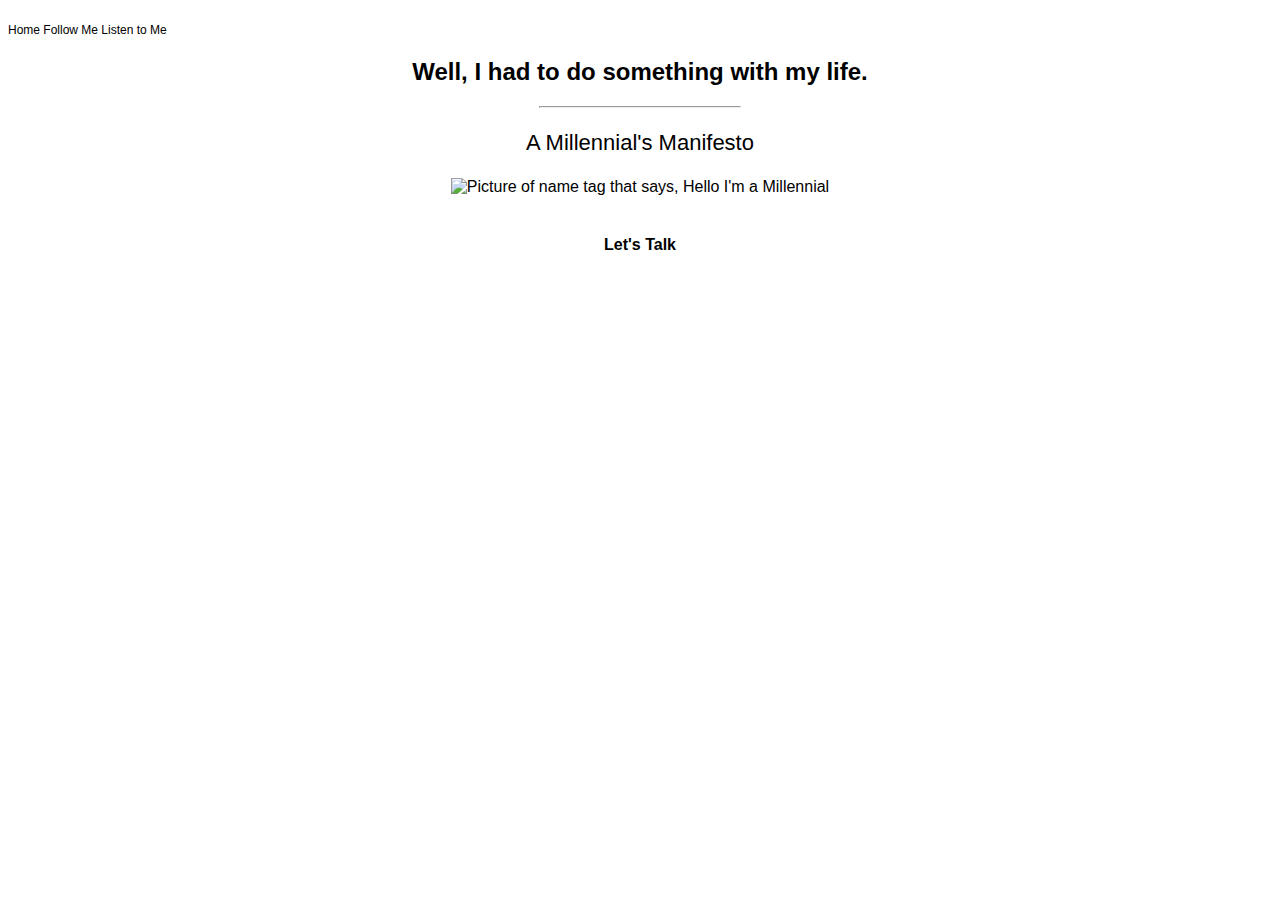
==== unit_3/index.html @ 9d0e6ebc "unit 3 sync" ====
<!DOCTYPE html>
<html>
	<head>
	<link rel="stylesheet" type="text/css" href="css/style.css">
	<title>Brooke Bozich</title>
	</head>

	<body>
		<header> 
			<nav>
		 		<a href="#"> Home </a>
		 		<a href="#"> Follow Me </a>
		 		<a href="#"> Listen to Me </a>
		 	</nav>
		 </header>

		 <section>
		<h2>Well, I had to do something with my life.</h2>
		</section>
	<hr>
		<section>
			<p>A Millennial's Manifesto</p>
			<img src="https://az616578.vo.msecnd.net/files/responsive/cover/main/desktop/2016/05/21/635994520544922936292482262_Millennial.jpg" alt="Picture of name tag that says, Hello I'm a Millennial" title="Millennial Name Tag">
		</section> 

		<footer> 
			<a href="mailto:brookebozich@me.com">Let's Talk</a>
		</footer>

	</body>
</html>
---- unit_3/css/style.css ----
* {

}

h1, h2 {
	text-align: cente r;
	font-family: Helvetica;
}

header{
	text-align: left; 
	margin-top: 20px;	
}

body {
	text-align: center;
	font-family: Helvetica; 		
}

p{
	font-family: Helvetica;
	font-size: 22px;
}

hr{
	width:200px;
}

a {
	color: inherit;
	text-decoration: none;
}

nav a {
	color: black;
	font-weight: normal;
	font-size: 12px;
	



}

img {
	width: 50%
}

footer {
	margin-top; 20px; 
	padding: 40px; 
	font-weight: bold;

}
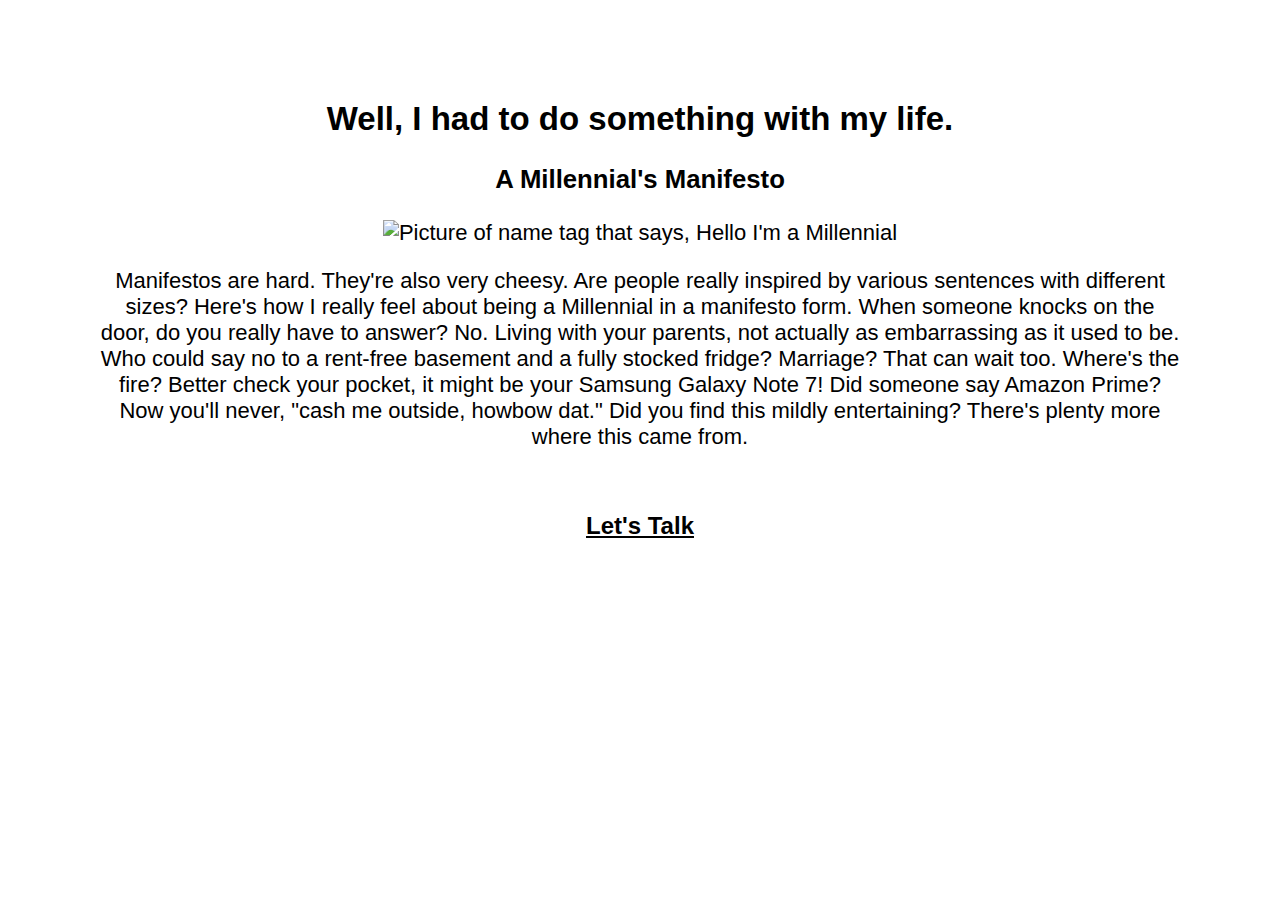
==== commit d8e182ad: "final unit 3 push" ====
--- a/unit_3/index.html
+++ b/unit_3/index.html
@@ -5,27 +5,23 @@
 	<title>Brooke Bozich</title>
 	</head>
 
-	<body>
-		<header> 
-			<nav>
-		 		<a href="#"> Home </a>
-		 		<a href="#"> Follow Me </a>
-		 		<a href="#"> Listen to Me </a>
-		 	</nav>
-		 </header>
+<body>
+	<header>
+		<h2>Well, I had to do something with my life.</h2>
+	</header>
+	
+	<section>
+		<h3>A Millennial's Manifesto</h3>
+		<img src="https://az616578.vo.msecnd.net/files/responsive/cover/main/desktop/2016/05/21/635994520544922936292482262_Millennial.jpg" alt="Picture of name tag that says, Hello I'm a Millennial" title="Millennial Name Tag">
+	</section> 
+		<p> 
+		Manifestos are hard. They're also very cheesy. Are people really inspired by various sentences with different sizes? Here's how I really feel about being a Millennial in a manifesto form. 
+		
+		When someone knocks on the door, do you really have to answer? No. Living with your parents, not actually as embarrassing as it used to be. Who could say no to a rent-free basement and a fully stocked fridge? Marriage? That can wait too. Where's the fire? Better check your pocket, it might be your Samsung Galaxy Note 7! Did someone say Amazon Prime? Now you'll never, "cash me outside, howbow dat." Did you find this mildly entertaining? There's plenty more where this came from. 
+		</p>
+	<footer> 
+		<a href="mailto:brookebozich@me.com">Let's Talk</a>
+	</footer>
 
-		 <section>
-		<h2>Well, I had to do something with my life.</h2>
-		</section>
-	<hr>
-		<section>
-			<p>A Millennial's Manifesto</p>
-			<img src="https://az616578.vo.msecnd.net/files/responsive/cover/main/desktop/2016/05/21/635994520544922936292482262_Millennial.jpg" alt="Picture of name tag that says, Hello I'm a Millennial" title="Millennial Name Tag">
-		</section> 
-
-		<footer> 
-			<a href="mailto:brookebozich@me.com">Let's Talk</a>
-		</footer>
-
-	</body>
+</body>
 </html>--- a/unit_3/css/style.css
+++ b/unit_3/css/style.css
@@ -1,44 +1,31 @@
-* {
-
+html, body {
+	margin: 0;
+	padding: 0;
 }
 
-h1, h2 {
-	text-align: cente r;
-	font-family: Helvetica;
+h1, h2, h3 {
+	text-align: center;
+	font-family: Helvetica; Sans-Serif;
 }
 
 header{
-	text-align: left; 
-	margin-top: 20px;	
+	text-align: center; 
+	margin-top: 20px;
 }
 
 body {
 	text-align: center;
-	font-family: Helvetica; 		
-}
-
-p{
-	font-family: Helvetica;
+	font-family: Helvetica; Sans-Serif;		
+	font-family: Helvetica; Sans-Serif;
 	font-size: 22px;
-}
-
-hr{
-	width:200px;
+	margin: 100px;
 }
 
 a {
-	color: inherit;
-	text-decoration: none;
-}
-
-nav a {
 	color: black;
-	font-weight: normal;
-	font-size: 12px;
-	
-
-
-
+	font-weight: bold;
+	font-size: 24px;
+	text-decoration: italiac; 
 }
 
 img {
@@ -49,5 +36,6 @@
 	margin-top; 20px; 
 	padding: 40px; 
 	font-weight: bold;
+	margin: 16px;
 
 }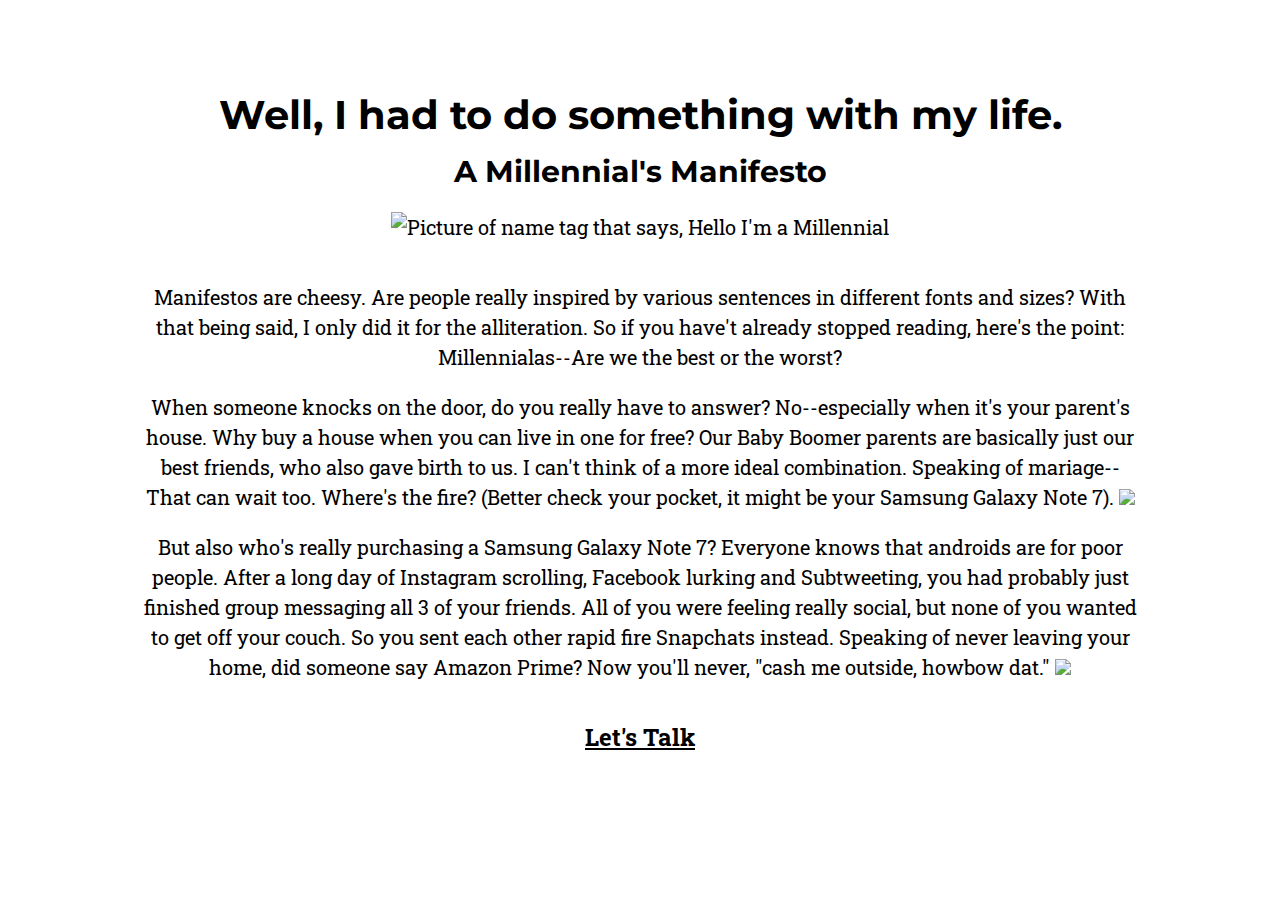
==== commit a2ab1a35: "unit 3 update" ====
--- a/unit_3/index.html
+++ b/unit_3/index.html
@@ -2,23 +2,31 @@
 <html>
 	<head>
 	<link rel="stylesheet" type="text/css" href="css/style.css">
+	<link href="https://fonts.googleapis.com/css?family=Montserrat|Roboto+Slab" rel="stylesheet">
 	<title>Brooke Bozich</title>
 	</head>
 
 <body>
 	<header>
-		<h2>Well, I had to do something with my life.</h2>
+		<h1>Well, I had to do something with my life.</h1>
 	</header>
-	
 	<section>
-		<h3>A Millennial's Manifesto</h3>
+		<h2>A Millennial's Manifesto</h2>
 		<img src="https://az616578.vo.msecnd.net/files/responsive/cover/main/desktop/2016/05/21/635994520544922936292482262_Millennial.jpg" alt="Picture of name tag that says, Hello I'm a Millennial" title="Millennial Name Tag">
 	</section> 
+	<section class="p1">
 		<p> 
-		Manifestos are hard. They're also very cheesy. Are people really inspired by various sentences with different sizes? Here's how I really feel about being a Millennial in a manifesto form. 
-		
-		When someone knocks on the door, do you really have to answer? No. Living with your parents, not actually as embarrassing as it used to be. Who could say no to a rent-free basement and a fully stocked fridge? Marriage? That can wait too. Where's the fire? Better check your pocket, it might be your Samsung Galaxy Note 7! Did someone say Amazon Prime? Now you'll never, "cash me outside, howbow dat." Did you find this mildly entertaining? There's plenty more where this came from. 
+		Manifestos are cheesy. Are people really inspired by various sentences in different fonts and sizes? With that being said, I only did it for the alliteration. So if you have't already stopped reading, here's the point: Millennialas--Are we the best or the worst? 
 		</p>
+		<p>
+		When someone knocks on the door, do you really have to answer? No--especially when it's your parent's house. Why buy a house when you can live in one for free? Our Baby Boomer parents are basically just our best friends, who also gave birth to us. I can't think of a more ideal combination. Speaking of mariage--That can wait too. Where's the fire? (Better check your pocket, it might be your Samsung Galaxy Note 7).  
+		<img src="https://www.thesun.co.uk/wp-content/uploads/2016/09/burnedphone-comp.jpg?strip=all&w=960">
+		</p>
+		<p>
+		But also who's really purchasing a Samsung Galaxy Note 7? Everyone knows that androids are for poor people. After a long day of Instagram scrolling, Facebook lurking and Subtweeting, you had probably just finished group messaging all 3 of your friends. All of you were feeling really social, but none of you wanted to get off your couch. So you sent each other rapid fire Snapchats instead. Speaking of never leaving your home, did someone say Amazon Prime? Now you'll never, "cash me outside, howbow dat." 
+		<img src="http://static.snopes.com/wordpress/wp-content/uploads/2017/01/cash-me-outside-suicide_fb.jpg"
+		</p>
+	</section>
 	<footer> 
 		<a href="mailto:brookebozich@me.com">Let's Talk</a>
 	</footer>
--- a/unit_3/css/style.css
+++ b/unit_3/css/style.css
@@ -2,30 +2,38 @@
 	margin: 0;
 	padding: 0;
 }
+body {
+	text-align: center;
+	font-family: 'Roboto Slab', serif;
+	font-size: 20px;
+	margin: 100px;
+	line-height: 1.5em;
+	
 
-h1, h2, h3 {
-	text-align: center;
-	font-family: Helvetica; Sans-Serif;
 }
-
 header{
 	text-align: center; 
 	margin-top: 20px;
 }
 
-body {
-	text-align: center;
-	font-family: Helvetica; Sans-Serif;		
-	font-family: Helvetica; Sans-Serif;
-	font-size: 22px;
-	margin: 100px;
+h1, h2, h3 {
+	font-family: 'Montserrat', sans-serif;
+	text-align: center;	
+}
+.p1 {
+	margin: 2em; auto; 
+	text-align: center; 
+}
+hr{
+	border: none;
+	height; 3px;
+	background: gray; 
 }
 
 a {
 	color: black;
 	font-weight: bold;
 	font-size: 24px;
-	text-decoration: italiac; 
 }
 
 img {
@@ -33,8 +41,6 @@
 }
 
 footer {
-	margin-top; 20px; 
-	padding: 40px; 
 	font-weight: bold;
 	margin: 16px;
 
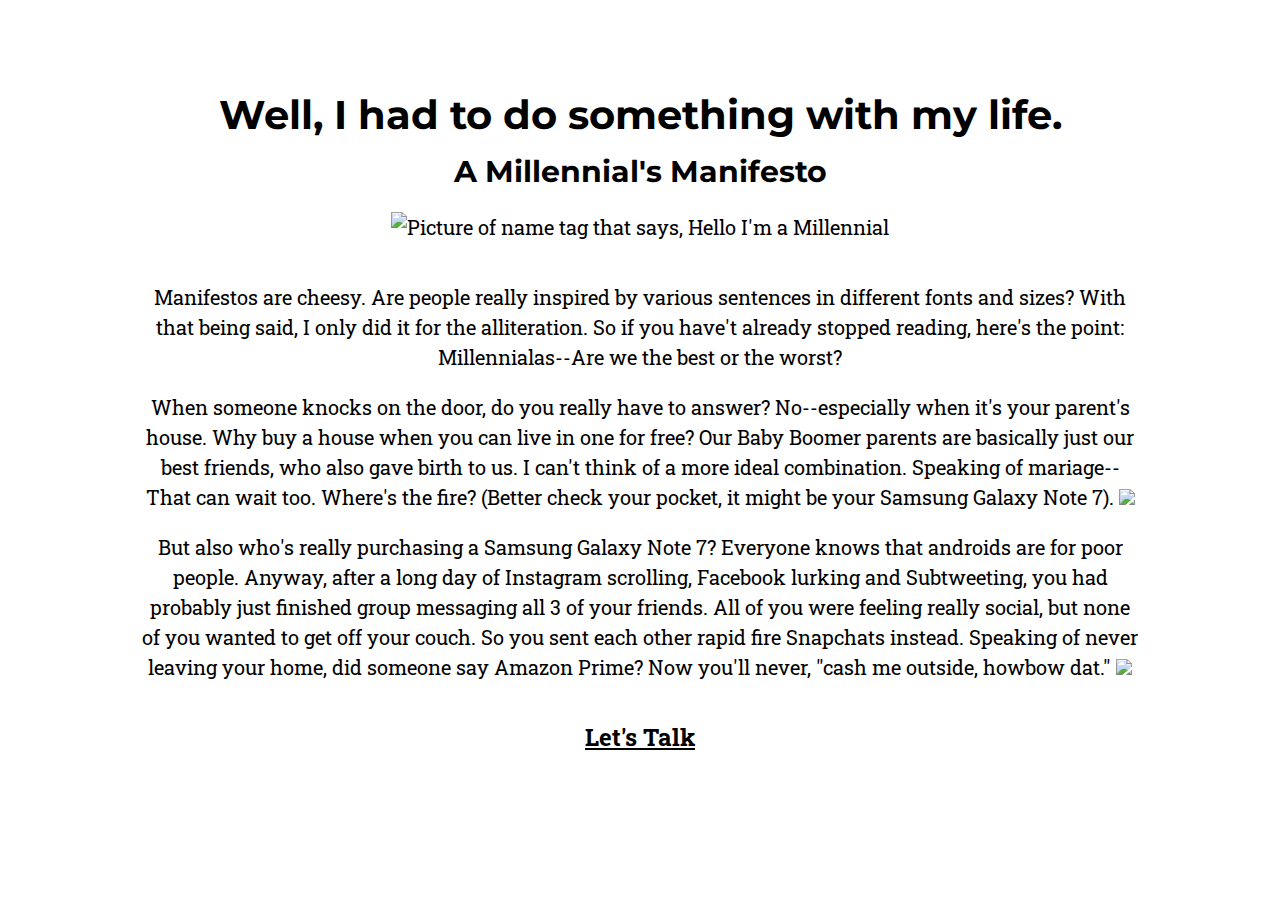
==== commit 043b3e4a: "update" ====
--- a/unit_3/index.html
+++ b/unit_3/index.html
@@ -23,7 +23,7 @@
 		<img src="https://www.thesun.co.uk/wp-content/uploads/2016/09/burnedphone-comp.jpg?strip=all&w=960">
 		</p>
 		<p>
-		But also who's really purchasing a Samsung Galaxy Note 7? Everyone knows that androids are for poor people. After a long day of Instagram scrolling, Facebook lurking and Subtweeting, you had probably just finished group messaging all 3 of your friends. All of you were feeling really social, but none of you wanted to get off your couch. So you sent each other rapid fire Snapchats instead. Speaking of never leaving your home, did someone say Amazon Prime? Now you'll never, "cash me outside, howbow dat." 
+		But also who's really purchasing a Samsung Galaxy Note 7? Everyone knows that androids are for poor people. Anyway, after a long day of Instagram scrolling, Facebook lurking and Subtweeting, you had probably just finished group messaging all 3 of your friends. All of you were feeling really social, but none of you wanted to get off your couch. So you sent each other rapid fire Snapchats instead. Speaking of never leaving your home, did someone say Amazon Prime? Now you'll never, "cash me outside, howbow dat." 
 		<img src="http://static.snopes.com/wordpress/wp-content/uploads/2017/01/cash-me-outside-suicide_fb.jpg"
 		</p>
 	</section>
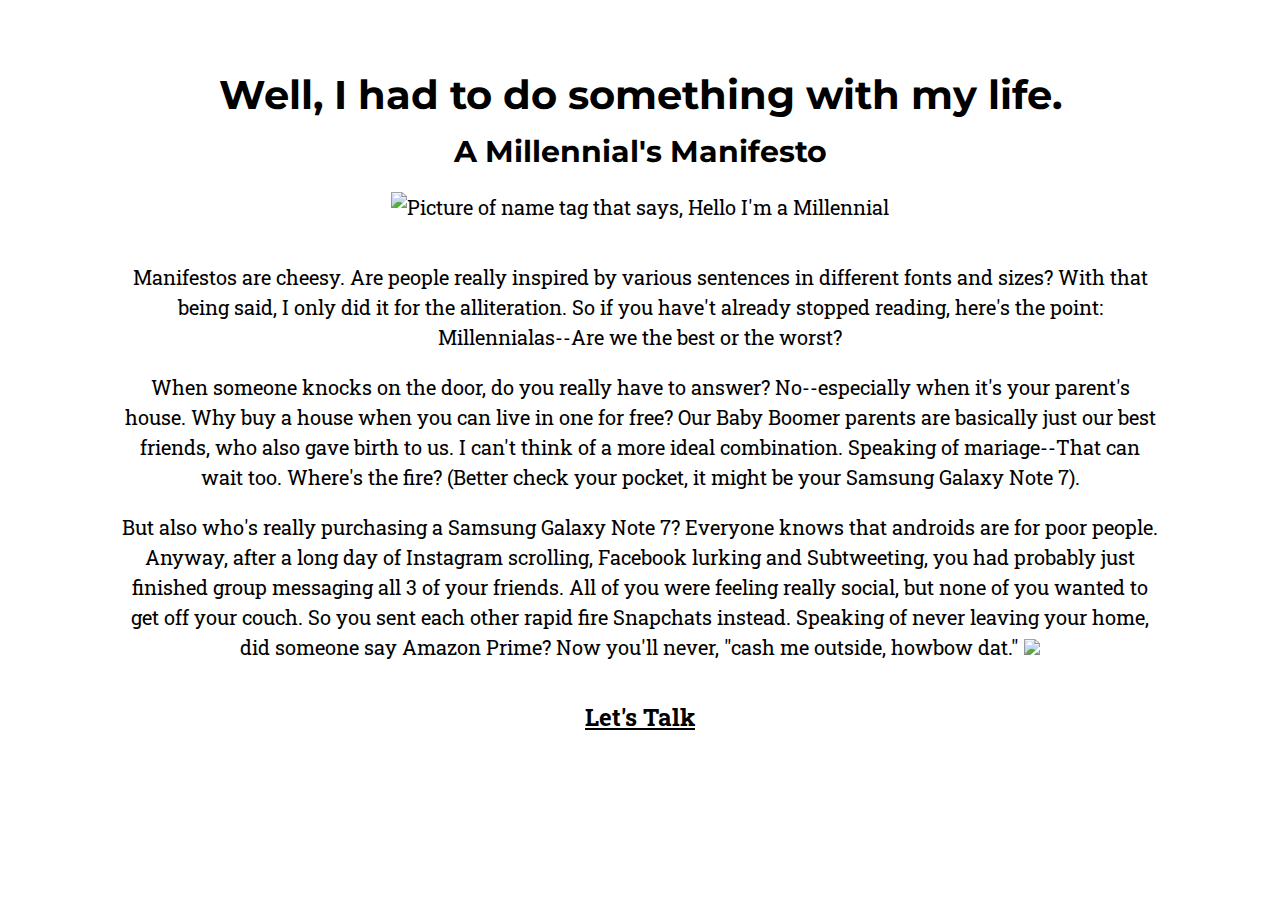
==== commit 224f7629: "Unit 4 Sync" ====
--- a/unit_3/index.html
+++ b/unit_3/index.html
@@ -6,21 +6,19 @@
 	<title>Brooke Bozich</title>
 	</head>
 
-<body>
-	<header>
-		<h1>Well, I had to do something with my life.</h1>
-	</header>
-	<section>
-		<h2>A Millennial's Manifesto</h2>
+<header>
+	<h1>Well, I had to do something with my life.</h1>
+	<h2>A Millennial's Manifesto</h2>
+</header>
+	<body>
 		<img src="https://az616578.vo.msecnd.net/files/responsive/cover/main/desktop/2016/05/21/635994520544922936292482262_Millennial.jpg" alt="Picture of name tag that says, Hello I'm a Millennial" title="Millennial Name Tag">
-	</section> 
 	<section class="p1">
 		<p> 
 		Manifestos are cheesy. Are people really inspired by various sentences in different fonts and sizes? With that being said, I only did it for the alliteration. So if you have't already stopped reading, here's the point: Millennialas--Are we the best or the worst? 
 		</p>
 		<p>
 		When someone knocks on the door, do you really have to answer? No--especially when it's your parent's house. Why buy a house when you can live in one for free? Our Baby Boomer parents are basically just our best friends, who also gave birth to us. I can't think of a more ideal combination. Speaking of mariage--That can wait too. Where's the fire? (Better check your pocket, it might be your Samsung Galaxy Note 7).  
-		<img src="https://www.thesun.co.uk/wp-content/uploads/2016/09/burnedphone-comp.jpg?strip=all&w=960">
+	
 		</p>
 		<p>
 		But also who's really purchasing a Samsung Galaxy Note 7? Everyone knows that androids are for poor people. Anyway, after a long day of Instagram scrolling, Facebook lurking and Subtweeting, you had probably just finished group messaging all 3 of your friends. All of you were feeling really social, but none of you wanted to get off your couch. So you sent each other rapid fire Snapchats instead. Speaking of never leaving your home, did someone say Amazon Prime? Now you'll never, "cash me outside, howbow dat." 
--- a/unit_3/css/style.css
+++ b/unit_3/css/style.css
@@ -6,17 +6,13 @@
 	text-align: center;
 	font-family: 'Roboto Slab', serif;
 	font-size: 20px;
-	margin: 100px;
+	margin: 80px;
 	line-height: 1.5em;
 	
-
 }
-header{
+header {
 	text-align: center; 
-	margin-top: 20px;
-}
-
-h1, h2, h3 {
+	margin: 20px;
 	font-family: 'Montserrat', sans-serif;
 	text-align: center;	
 }
@@ -24,24 +20,15 @@
 	margin: 2em; auto; 
 	text-align: center; 
 }
-hr{
-	border: none;
-	height; 3px;
-	background: gray; 
-}
-
 a {
 	color: black;
 	font-weight: bold;
 	font-size: 24px;
 }
-
 img {
 	width: 50%
 }
-
 footer {
 	font-weight: bold;
 	margin: 16px;
-
 }